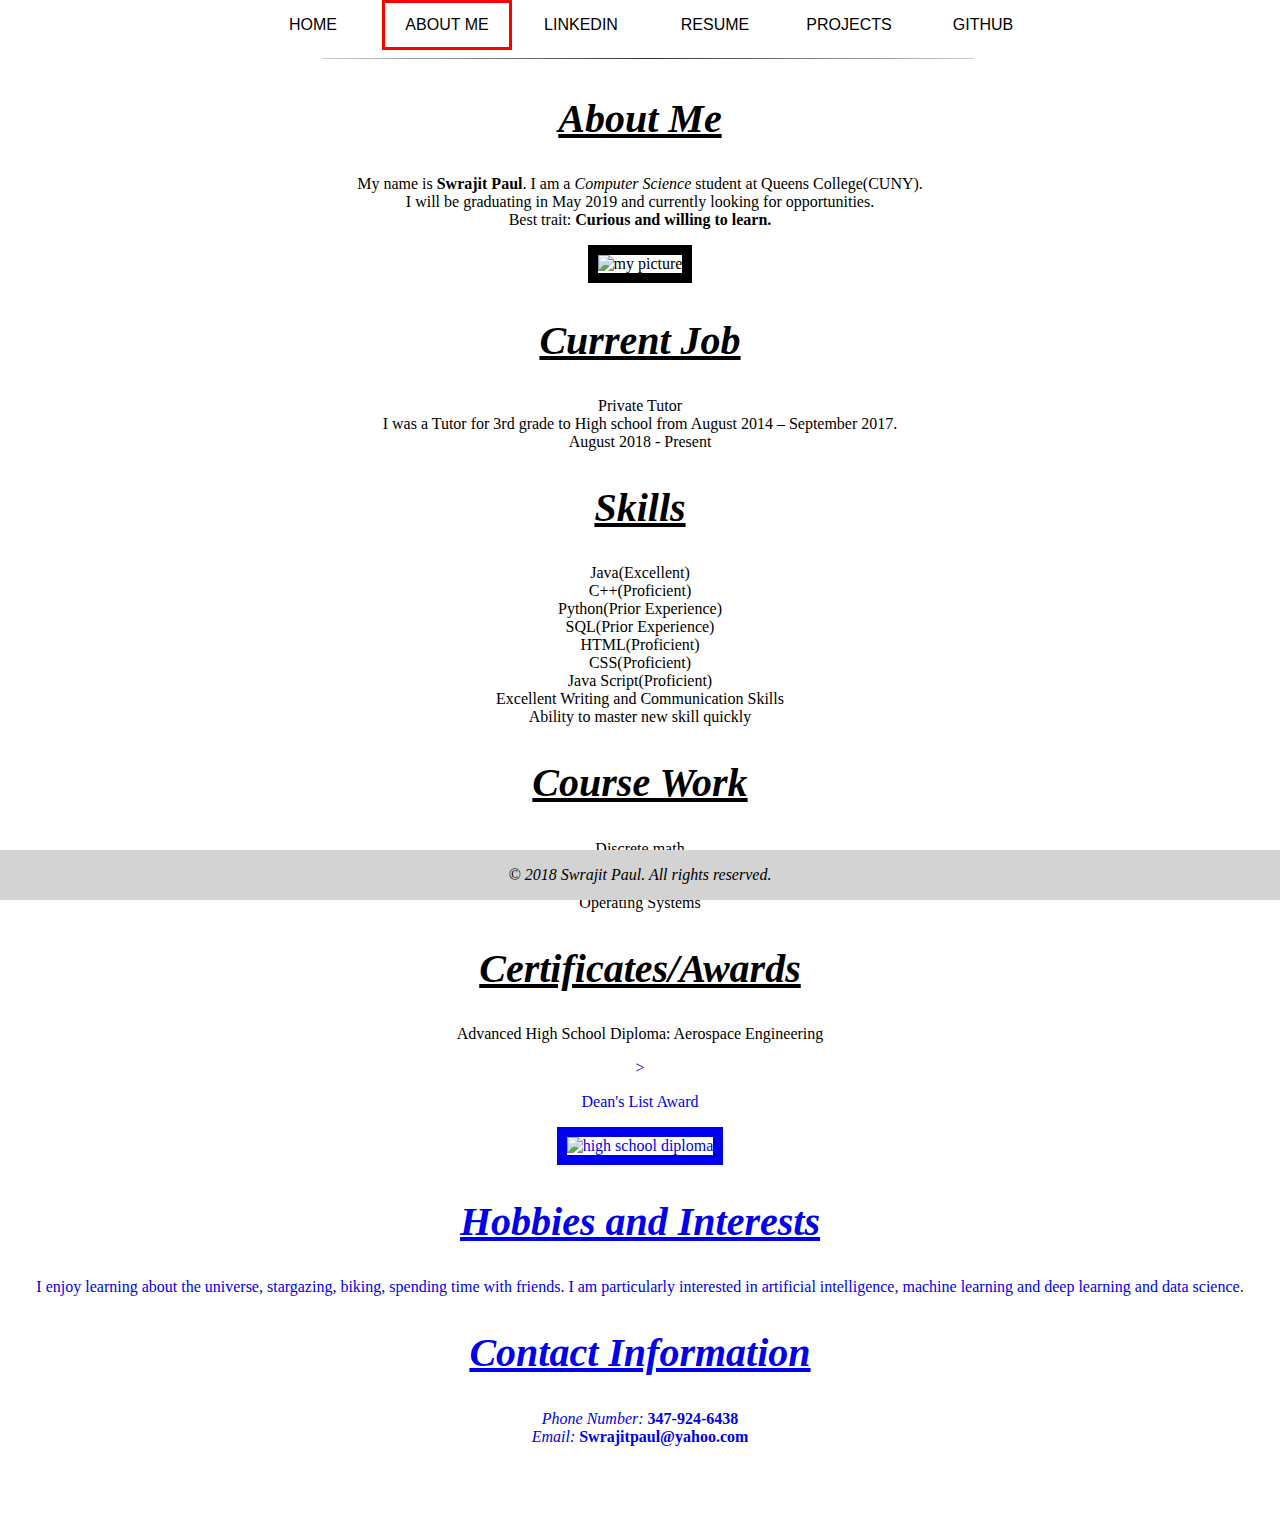
==== aboutme.html @ 598c58d7 "8.1" ====
﻿<!DOCTYPE html>
<html lang="en-US">
  <head>
    <link rel="stylesheet" href="aboutme.css" >
  </head>
  <body>
    <nav>
      <a href="index.html"><button class="btn homepage">HOME</button></a>
      <a href="aboutme.html" ><button class="btn aboutme">ABOUT ME</button></a>
      <a href="https://www.linkedin.com/in/swrajitpaul/" target="_blank"><button class="btn linkedin">LINKEDIN</button></a>
      <a href="resume.html">  <button class="btn myresume">RESUME</button></a>
      <a href="projects.html"> <button class="btn myprojects">PROJECTS</button></a>
      <a href="https://github.com/Swrajitpaul?tab=repositories" target="_blank"><button class="btn linkedin">GITHUB</button></a>
      <hr class="line">
    </nav>
    <section>
      <br />
      <br />
      <br />
        <h2 >About Me</h2>
        <p>
          My name is <strong>Swrajit Paul</strong>. I am a <em>Computer Science</em> student at Queens College(CUNY).
          <br />
          I will be graduating in May 2019 and currently looking for opportunities.
          <br />
          Best trait: <strong>Curious and willing to learn.</strong>
        </p>
      </div>
      <div>
        <img src="fb.jpg" alt="my picture" length="180" width="240" >
      </div>
      <div>
        <h2 >Current Job</h2>

          Private Tutor
          <br />
          I was a Tutor for 3rd grade to High school from August 2014 – September 2017.
          <br />
          August 2018 - Present
        </p>
      </div>
      <div>
        <h2 >Skills</h2>
        <p>
          Java(Excellent)
          <br />
          C++(Proficient)
          <br />
          Python(Prior Experience)
          <br />
          SQL(Prior Experience)
          <br />
          HTML(Proficient)
          <br />
          CSS(Proficient)
          <br />
          Java Script(Proficient)
          <br />
          Excellent Writing and Communication Skills
          <br />
          Ability to master new skill quickly
        </p>
      </div>
      <dic>
        <h2> Course Work </h2>
        <p>
          Discrete math
          <br />
          Design and Analysis of algorithms
          <br />
          Data Structure
          <br />
          Operating Systems
          <br />

          </math>
        </p>
      </dic>
      <div>
        <h2 >Certificates/Awards</h2>
        <p>
          Advanced High School Diploma: Aerospace Engineering
        </p>
        <a href="aerospace.jpg" targe="blank" <img src="aerospace.jpg" alt="high school diploma" height="300px" width="400"/>>
        <br />
        <p>
          Dean's List Award
        </p>
        <img src="deanslist.jpg" alt="high school diploma" height="300px" width="400"/>
      </div>
      <div>
        <h2>Hobbies and Interests</h2>
        <p>
          I enjoy learning about the universe, stargazing, biking, spending time with friends.
          I am particularly interested in artificial intelligence, machine learning and deep learning and data science.
        </p>
      </div>
      <div>
        <h2 >Contact Information</h2>
        <p>
          <em>Phone Number:</em> <strong>347-924-6438</strong>
          <br />
          <em>Email:</em> <strong>Swrajitpaul@yahoo.com</strong>
          <br />
          <br />
          <br />
          <br />
        </p>
      </div>
    </section>
    <footer>
      <address>
        <p >
          © 2018 Swrajit Paul. All rights reserved.
        </p>
      </address>
    </footer>
  </body>
</html>
---- aboutme.css ----
body {
  background-repeat: repeat;
  background-position: top left;
  text-align: center;
}
h1{
  background-color: white;
  font-style: italic;
  font-size: 40px;
  font-family: "Times New Roman", Times, serif;
  left: 39%;
  bottom: 43.5%;
}

a:link{
  text-decoration: none;
}

nav{
  overflow: hidden;
  background-color: white;
  position: fixed; /* Set the navbar to fixed position */
  top: 0; /* Position the navbar at the top of the page */
  width: 100%; /* Full width */
}

.line{
  border: 0;
  height: 1px;
  background: #333;
  background-image: linear-gradient(to right, #ccc, #333, #ccc);
  width: 51%;
}

.btn {
    border: none;
    background-color:white;
    width: 130px;
    height: 50px;
    text-align: center;
    font-size: 16px;
    cursor: pointer;
    display: inline-block;
  }
.btn:hover {background: tomato;}

div{
  position: center;
}

h2{
  background-color: white;
  font-style: italic;
  font-size: 40px;
  font-family: "Times New Roman", Times, serif;
  text-decoration: underline;
}


.aboutme{
  color:black;
  border-style: solid;
  border-color: red;
}

img{
  border-style: solid;
  border-width: 10px;
  transition: transform .2s;
}


footer{
    background-color: lightgrey;
    position: fixed;
    left: 0;
    bottom: 0;
    width: 100%;
    color: black;
    text-align: center;
}
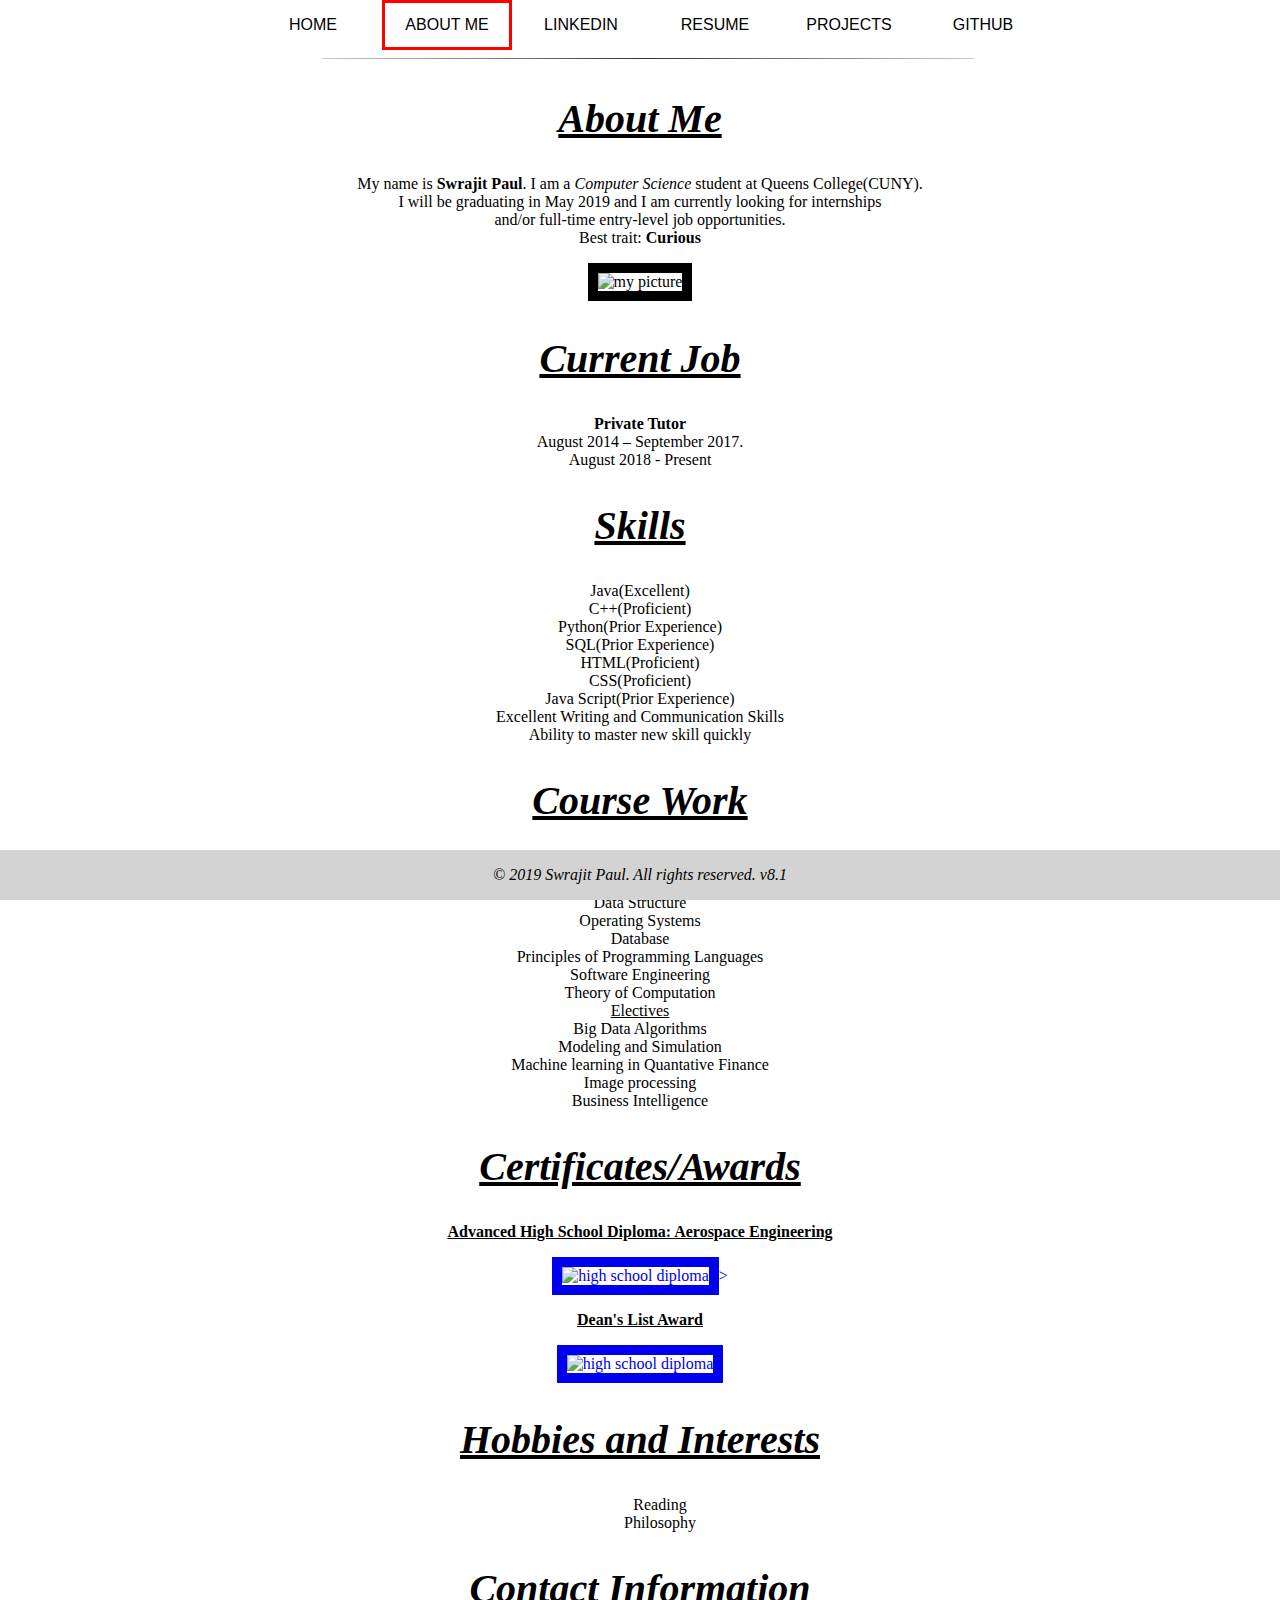
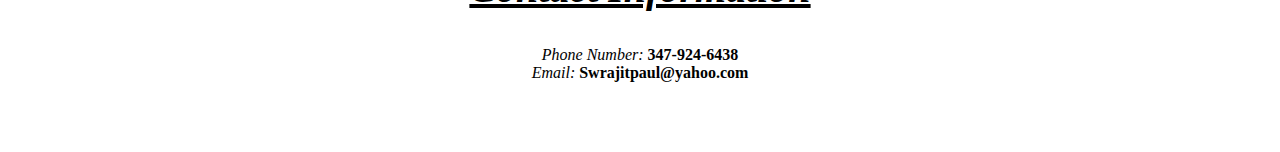
==== commit 08665ede: "8.1" ====
--- a/aboutme.html
+++ b/aboutme.html
@@ -21,9 +21,11 @@
         <p>
           My name is <strong>Swrajit Paul</strong>. I am a <em>Computer Science</em> student at Queens College(CUNY).
           <br />
-          I will be graduating in May 2019 and currently looking for opportunities.
+          I will be graduating in May 2019 and I am currently looking for internships
           <br />
-          Best trait: <strong>Curious and willing to learn.</strong>
+          and/or full-time entry-level job opportunities.
+          <br />
+          Best trait: <strong>Curious</strong>
         </p>
       </div>
       <div>
@@ -31,10 +33,9 @@
       </div>
       <div>
         <h2 >Current Job</h2>
-
-          Private Tutor
+          <strong>Private Tutor</strong>
           <br />
-          I was a Tutor for 3rd grade to High school from August 2014 – September 2017.
+          August 2014 – September 2017.
           <br />
           August 2018 - Present
         </p>
@@ -54,7 +55,7 @@
           <br />
           CSS(Proficient)
           <br />
-          Java Script(Proficient)
+          Java Script(Prior Experience)
           <br />
           Excellent Writing and Communication Skills
           <br />
@@ -72,28 +73,60 @@
           <br />
           Operating Systems
           <br />
-
-          </math>
+          Database
+          <br />
+          Principles of Programming Languages
+          <br />
+          Software Engineering
+          <br />
+          Theory of Computation
+          <br />
+          <u>Electives</u>
+          <br />
+          Big Data Algorithms
+          <br />
+          Modeling and Simulation
+          <br />
+          Machine learning in Quantative Finance
+          <br />
+          Image processing
+          <br />
+          Business Intelligence
         </p>
       </dic>
       <div>
         <h2 >Certificates/Awards</h2>
         <p>
-          Advanced High School Diploma: Aerospace Engineering
+          <strong>
+            <u>
+              Advanced High School Diploma: Aerospace Engineering
+            </u>
+          </strong>
         </p>
-        <a href="aerospace.jpg" targe="blank" <img src="aerospace.jpg" alt="high school diploma" height="300px" width="400"/>>
+        <a href="aerospace.jpg" target="_blank" >
+          <img src="aerospace.jpg" alt="high school diploma" height="300px" width="400"/>>
+        </a>
         <br />
         <p>
-          Dean's List Award
+          <strong>
+            <u>
+              Dean's List Award
+            </u>
+          </strong>
         </p>
-        <img src="deanslist.jpg" alt="high school diploma" height="300px" width="400"/>
+          <a href="deanslist.jpg" target="_blank">
+            <img src="deanslist.jpg" alt="high school diploma" height="300px" width="400"/>
+          </a>
       </div>
       <div>
         <h2>Hobbies and Interests</h2>
-        <p>
-          I enjoy learning about the universe, stargazing, biking, spending time with friends.
-          I am particularly interested in artificial intelligence, machine learning and deep learning and data science.
-        </p>
+        <ul>
+          Reading
+          <br />
+          Philosophy
+          <br />
+
+        </ul>
       </div>
       <div>
         <h2 >Contact Information</h2>
@@ -111,7 +144,7 @@
     <footer>
       <address>
         <p >
-          © 2018 Swrajit Paul. All rights reserved.
+          © 2019 Swrajit Paul. All rights reserved. v8.1
         </p>
       </address>
     </footer>
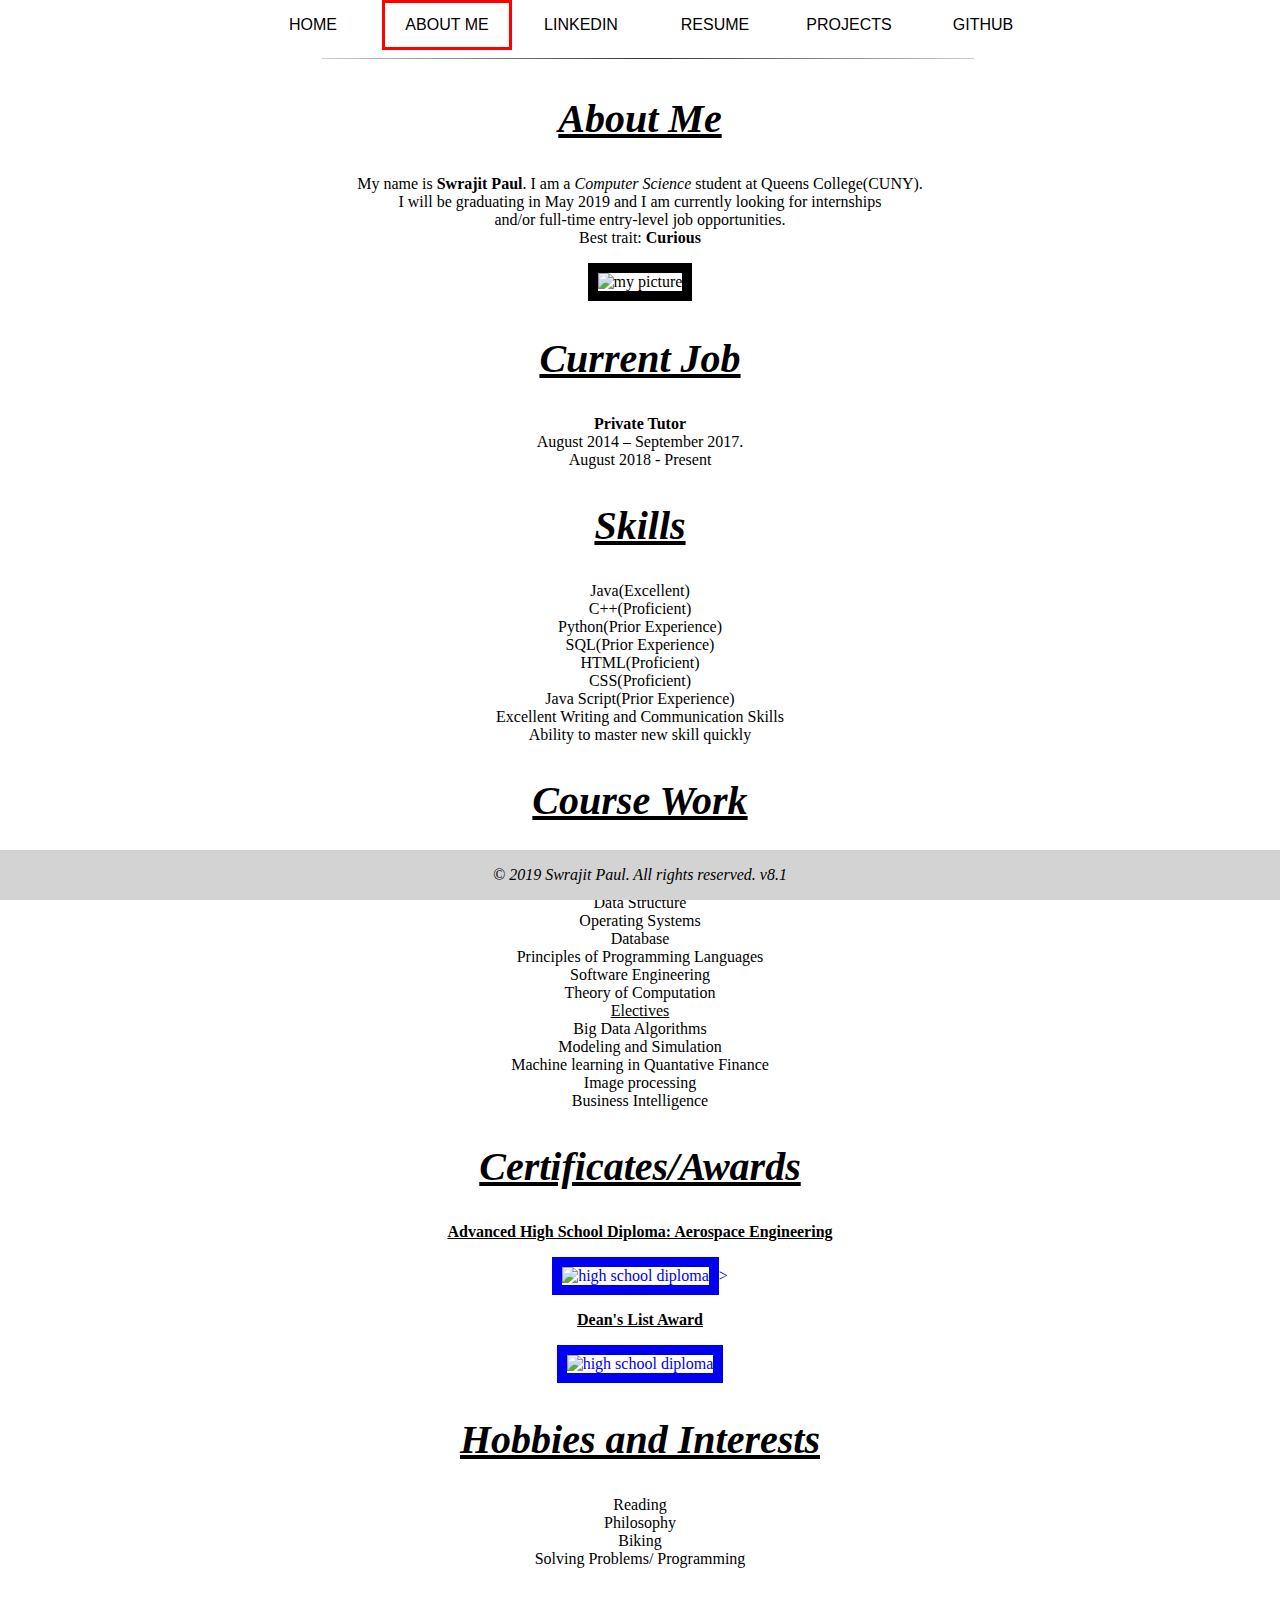
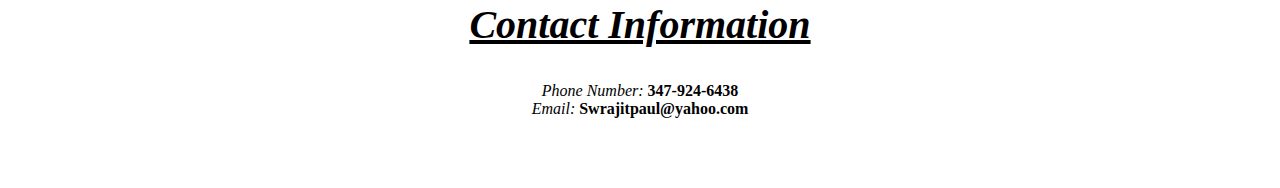
==== commit b95a86d3: "8.1" ====
--- a/aboutme.html
+++ b/aboutme.html
@@ -120,13 +120,13 @@
       </div>
       <div>
         <h2>Hobbies and Interests</h2>
-        <ul>
-          Reading
-          <br />
-          Philosophy
-          <br />
-
-        </ul>
+        Reading
+        <br />
+        Philosophy
+        <br />
+        Biking
+        <br />
+        Solving Problems/ Programming
       </div>
       <div>
         <h2 >Contact Information</h2>
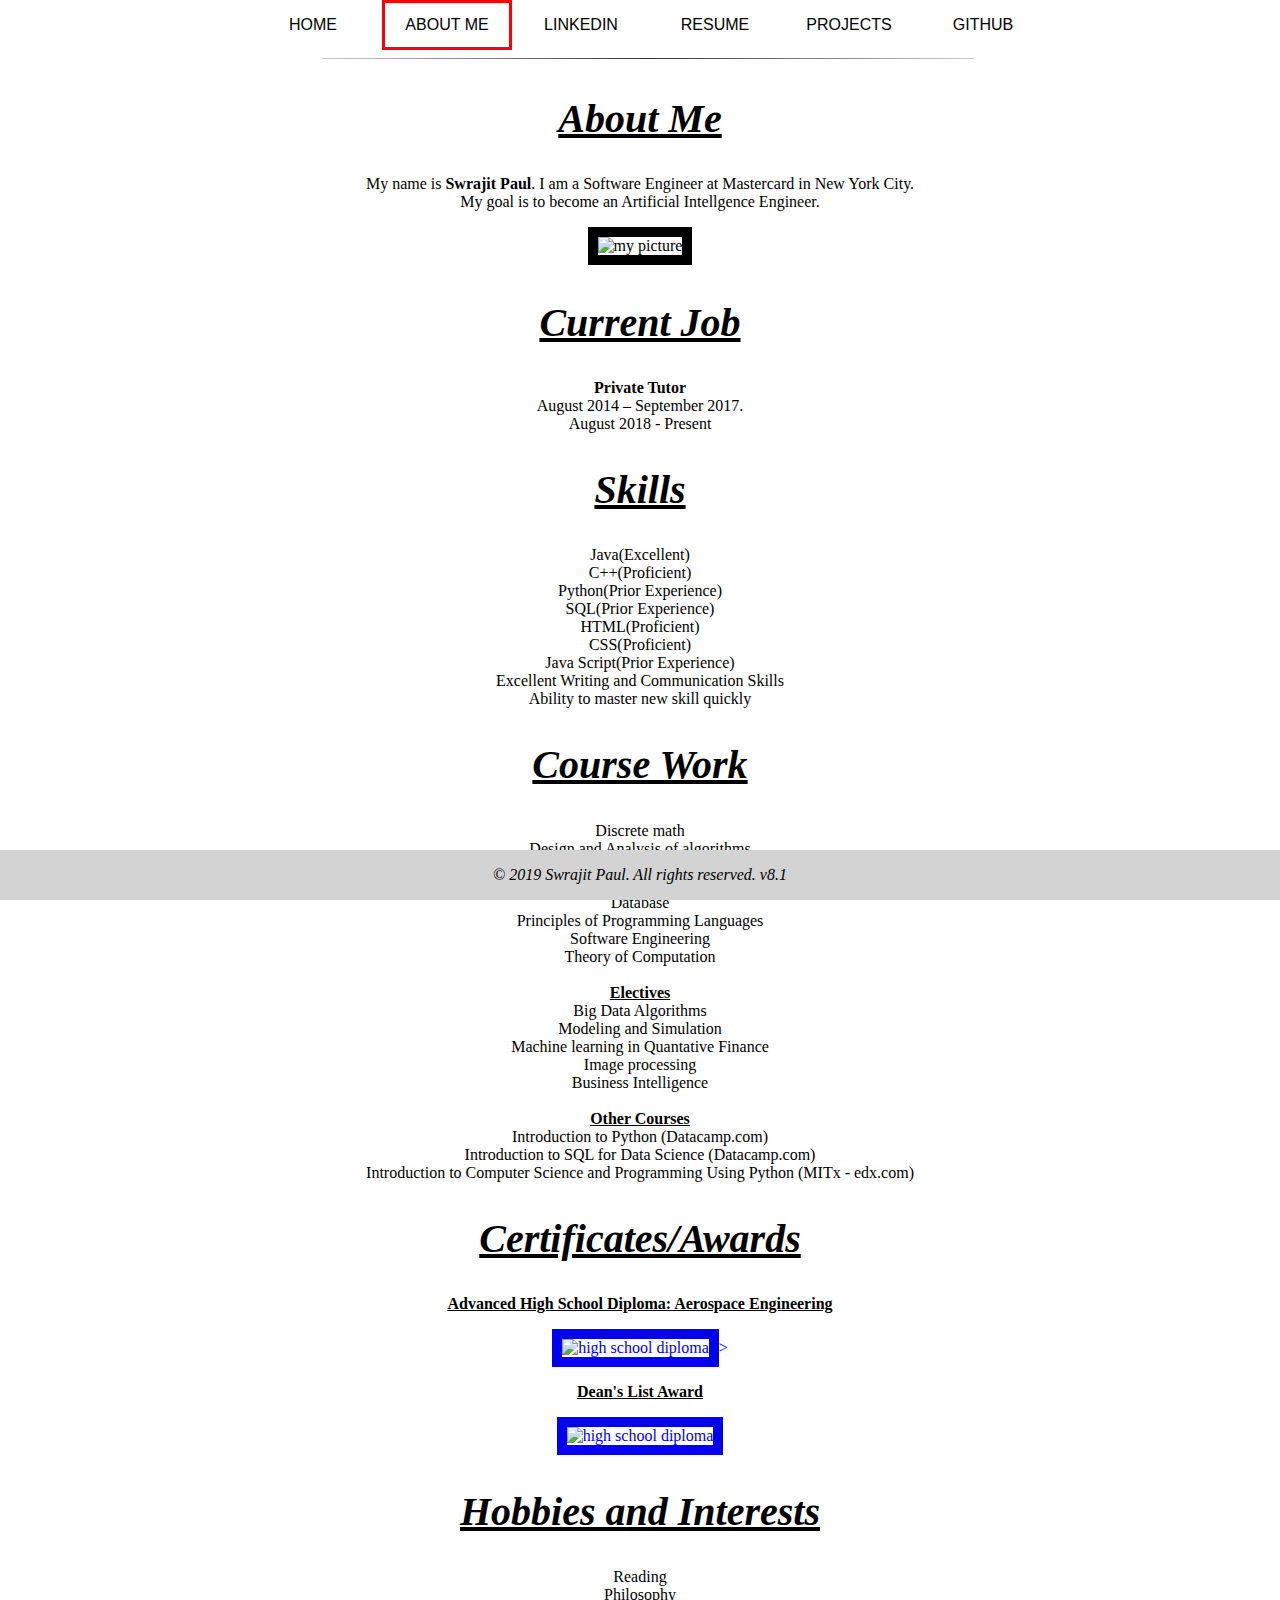
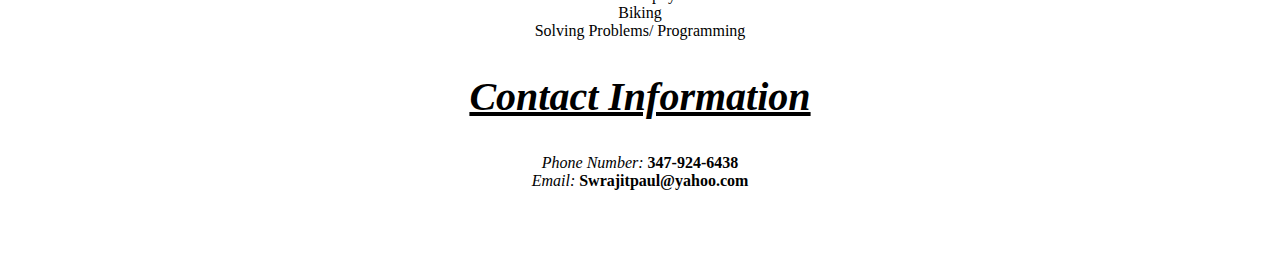
==== commit 63af7b7b: "Update aboutme.html" ====
--- a/aboutme.html
+++ b/aboutme.html
@@ -19,13 +19,9 @@
       <br />
         <h2 >About Me</h2>
         <p>
-          My name is <strong>Swrajit Paul</strong>. I am a <em>Computer Science</em> student at Queens College(CUNY).
+          My name is <strong>Swrajit Paul</strong>. I am a Software Engineer at Mastercard in New York City.
           <br />
-          I will be graduating in May 2019 and I am currently looking for internships
-          <br />
-          and/or full-time entry-level job opportunities.
-          <br />
-          Best trait: <strong>Curious</strong>
+          My goal is to become an Artificial Intellgence Engineer. 
         </p>
       </div>
       <div>
@@ -81,7 +77,8 @@
           <br />
           Theory of Computation
           <br />
-          <u>Electives</u>
+          <br />
+          <strong><u>Electives</u></strong>
           <br />
           Big Data Algorithms
           <br />
@@ -92,6 +89,15 @@
           Image processing
           <br />
           Business Intelligence
+          <br />
+          <br />
+          <strong><u>Other Courses</u></strong>
+          <br />
+          Introduction to Python (Datacamp.com)
+          <br />
+          Introduction to SQL for Data Science (Datacamp.com)
+          <br />
+          Introduction to Computer Science and Programming Using Python (MITx - edx.com)
         </p>
       </dic>
       <div>
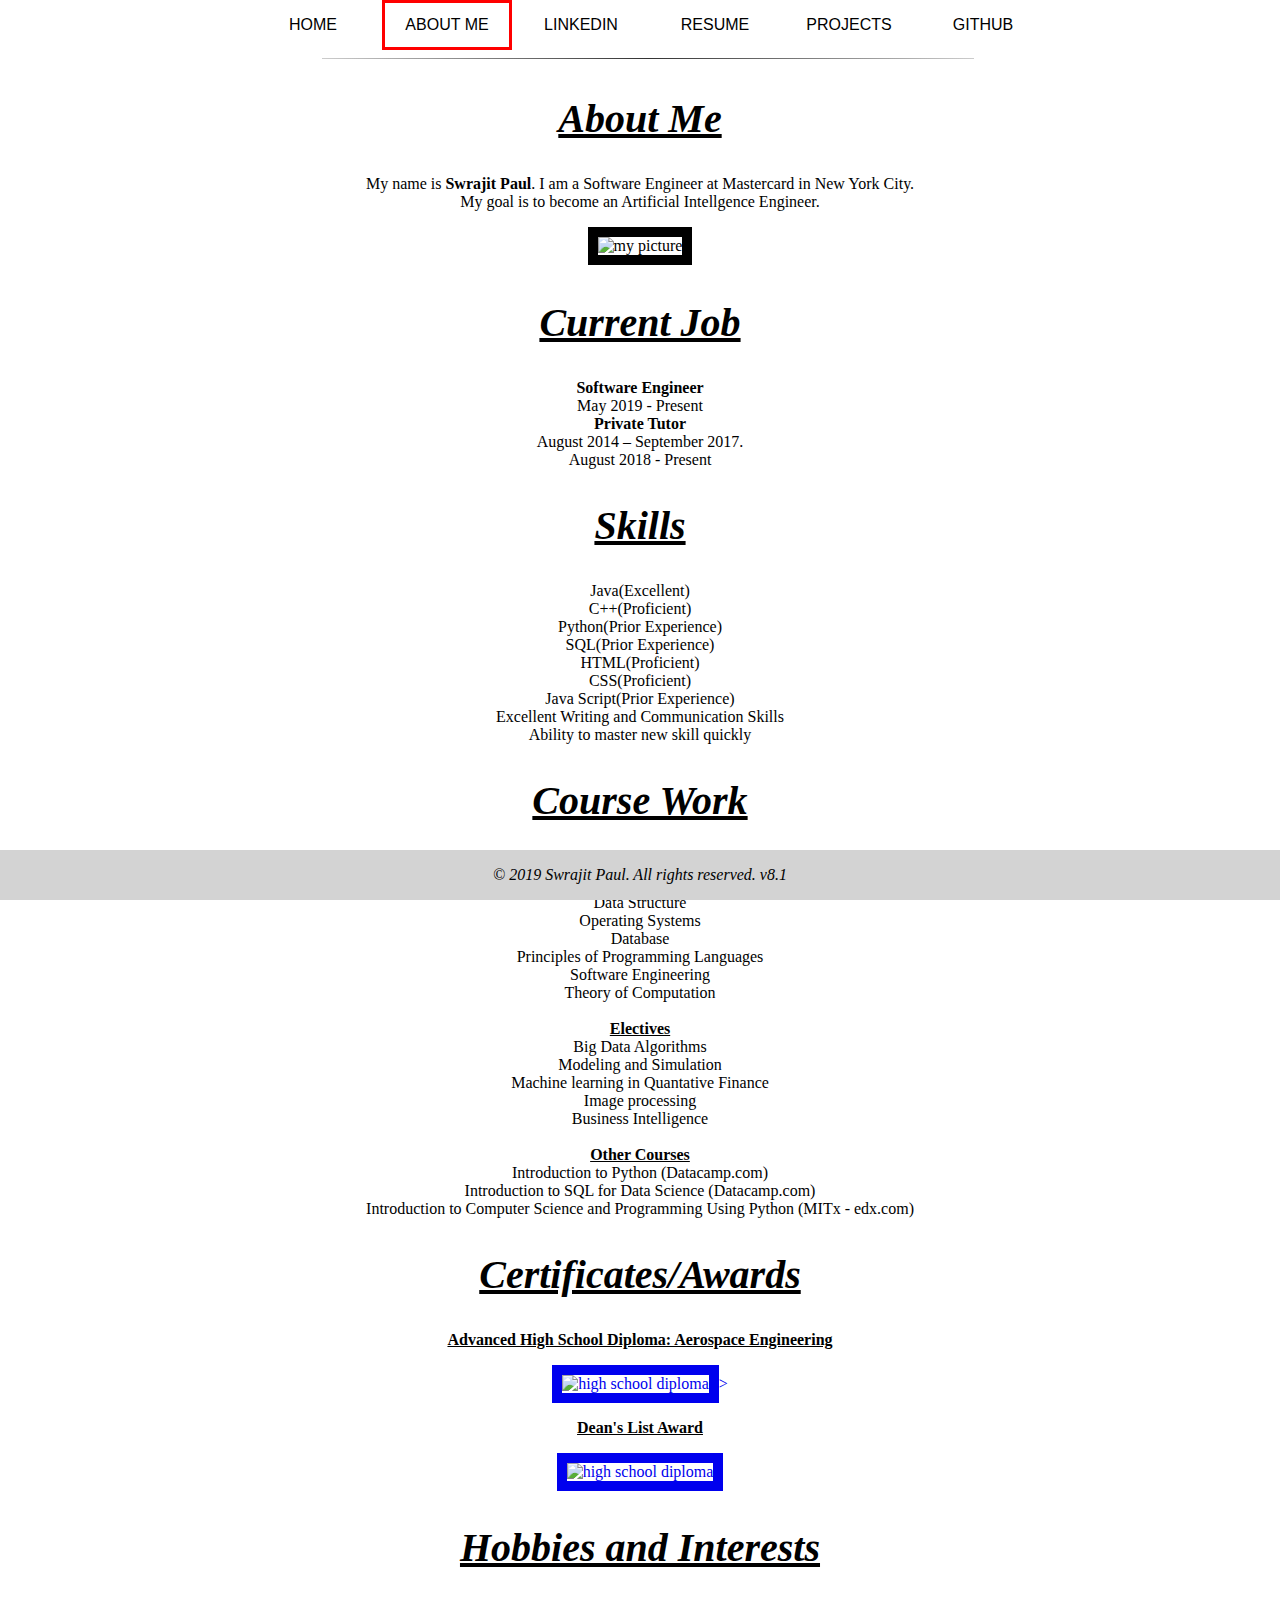
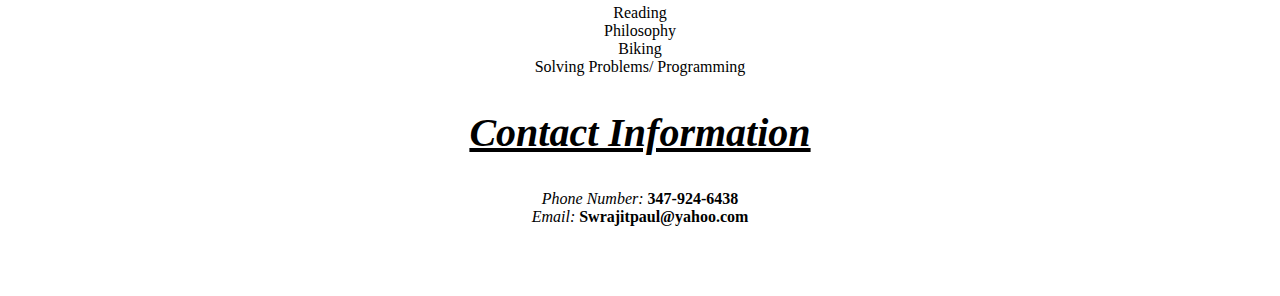
==== commit c33ea2f4: "updated aboutme" ====
--- a/aboutme.html
+++ b/aboutme.html
@@ -21,7 +21,7 @@
         <p>
           My name is <strong>Swrajit Paul</strong>. I am a Software Engineer at Mastercard in New York City.
           <br />
-          My goal is to become an Artificial Intellgence Engineer. 
+          My goal is to become an Artificial Intellgence Engineer.
         </p>
       </div>
       <div>
@@ -29,6 +29,10 @@
       </div>
       <div>
         <h2 >Current Job</h2>
+          <strong>Software Engineer</strong>
+          <br />
+          May 2019 - Present
+          <br />
           <strong>Private Tutor</strong>
           <br />
           August 2014 – September 2017.
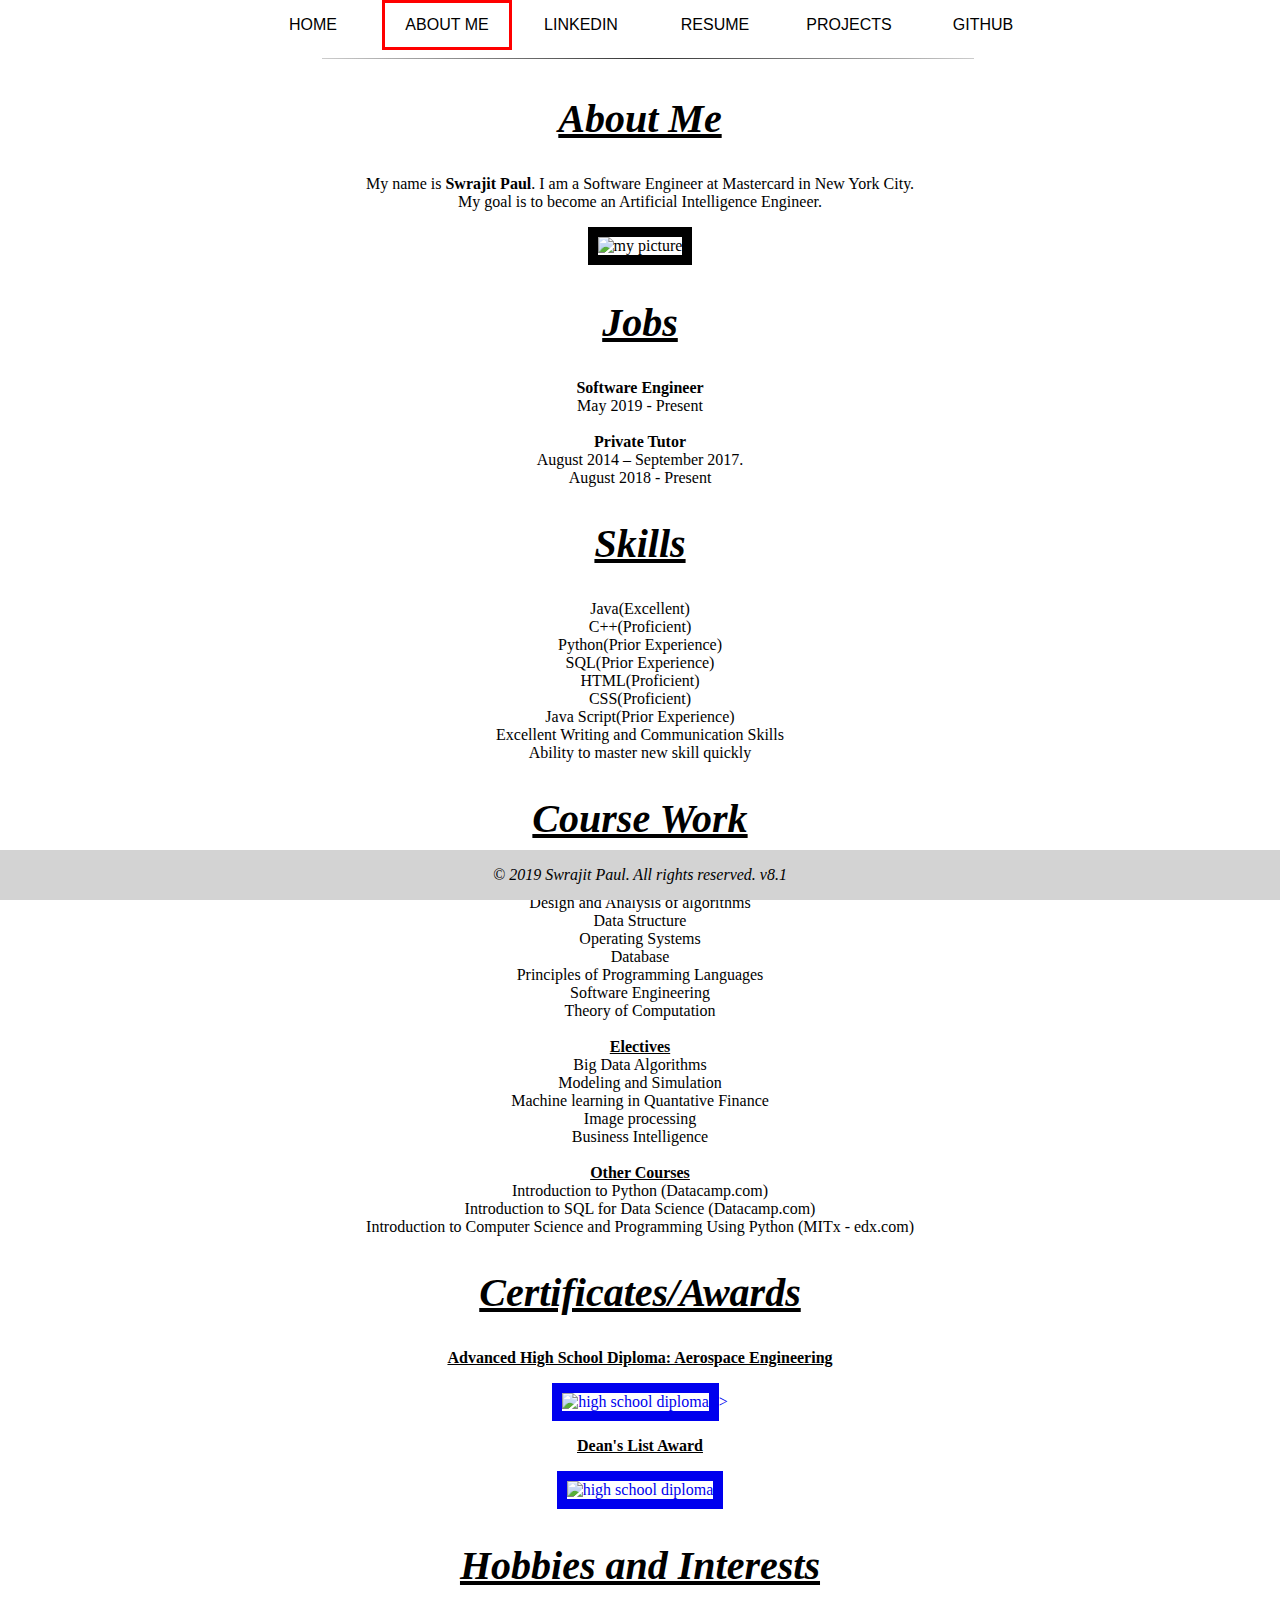
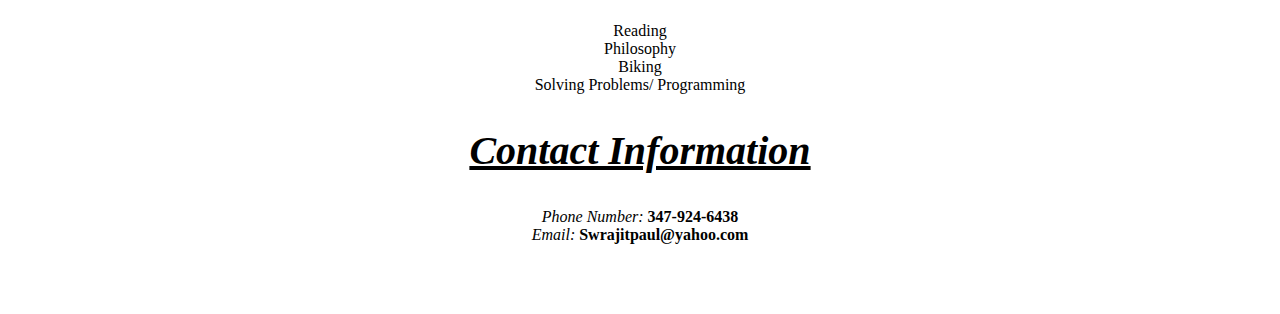
==== commit 32396a60: "8.1.1" ====
--- a/aboutme.html
+++ b/aboutme.html
@@ -21,17 +21,18 @@
         <p>
           My name is <strong>Swrajit Paul</strong>. I am a Software Engineer at Mastercard in New York City.
           <br />
-          My goal is to become an Artificial Intellgence Engineer.
+          My goal is to become an Artificial Intelligence Engineer.
         </p>
       </div>
       <div>
         <img src="fb.jpg" alt="my picture" length="180" width="240" >
       </div>
       <div>
-        <h2 >Current Job</h2>
+        <h2 >Jobs</h2>
           <strong>Software Engineer</strong>
           <br />
           May 2019 - Present
+          <br />
           <br />
           <strong>Private Tutor</strong>
           <br />
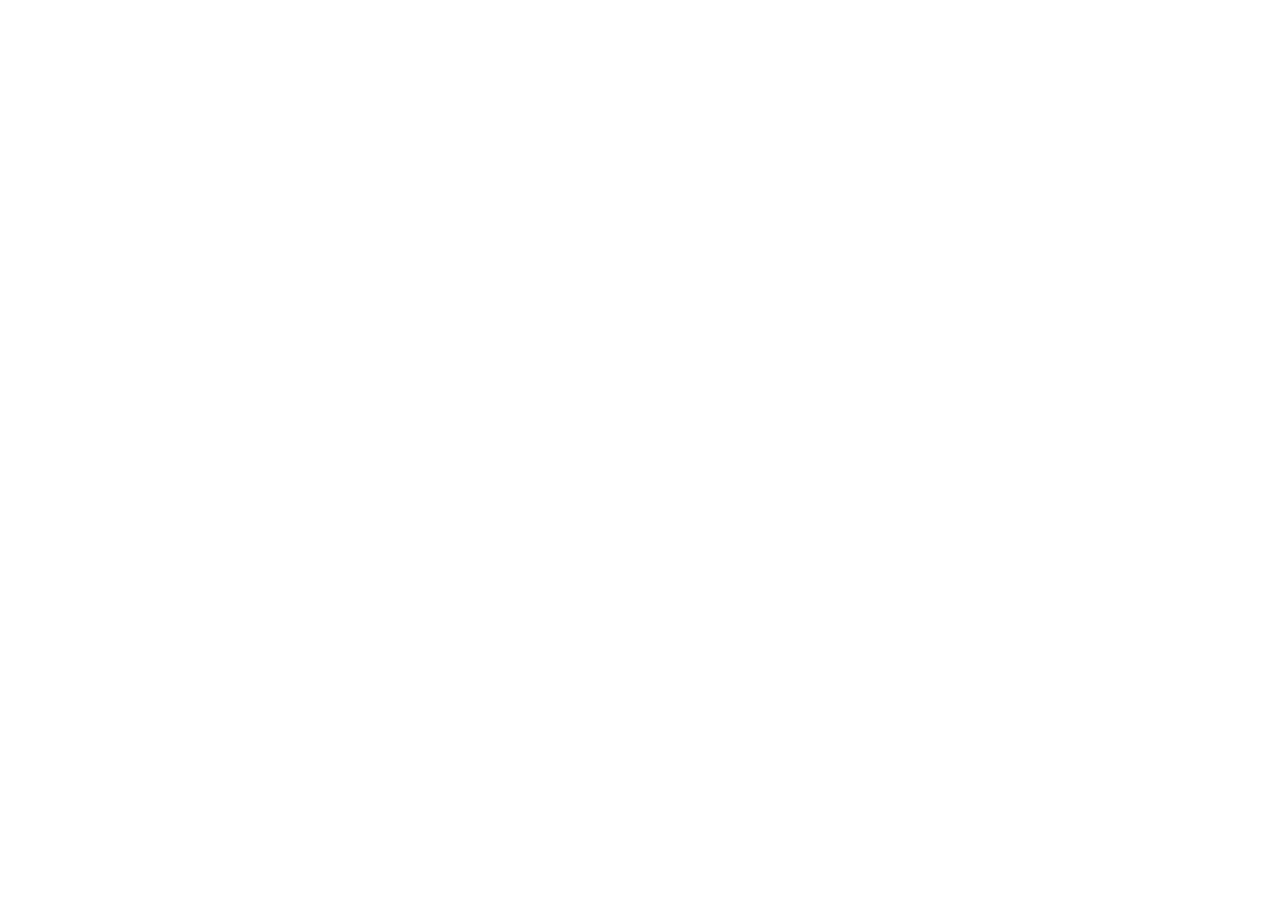
==== commit c74503e4: "Description on about me" ====
--- a/aboutme.html
+++ b/aboutme.html
@@ -2,6 +2,7 @@
 <html lang="en-US">
   <head>
     <link rel="stylesheet" href="aboutme.css" >
+    <script
   </head>
   <body>
     <nav>
@@ -19,9 +20,9 @@
       <br />
         <h2 >About Me</h2>
         <p>
-          My name is <strong>Swrajit Paul</strong>. I am a Software Engineer at Mastercard in New York City.
+          My name is <strong>Swrajit Paul</strong>.
           <br />
-          My goal is to become an Artificial Intelligence Engineer.
+          I am a Software Engineer at Mastercard in New York City. I work in the mobile development team. I am responsible for both iOS and Android testing.
         </p>
       </div>
       <div>
@@ -29,7 +30,7 @@
       </div>
       <div>
         <h2 >Jobs</h2>
-          <strong>Software Engineer</strong>
+          <strong>Software Engineer in test</strong>
           <br />
           May 2019 - Present
           <br />
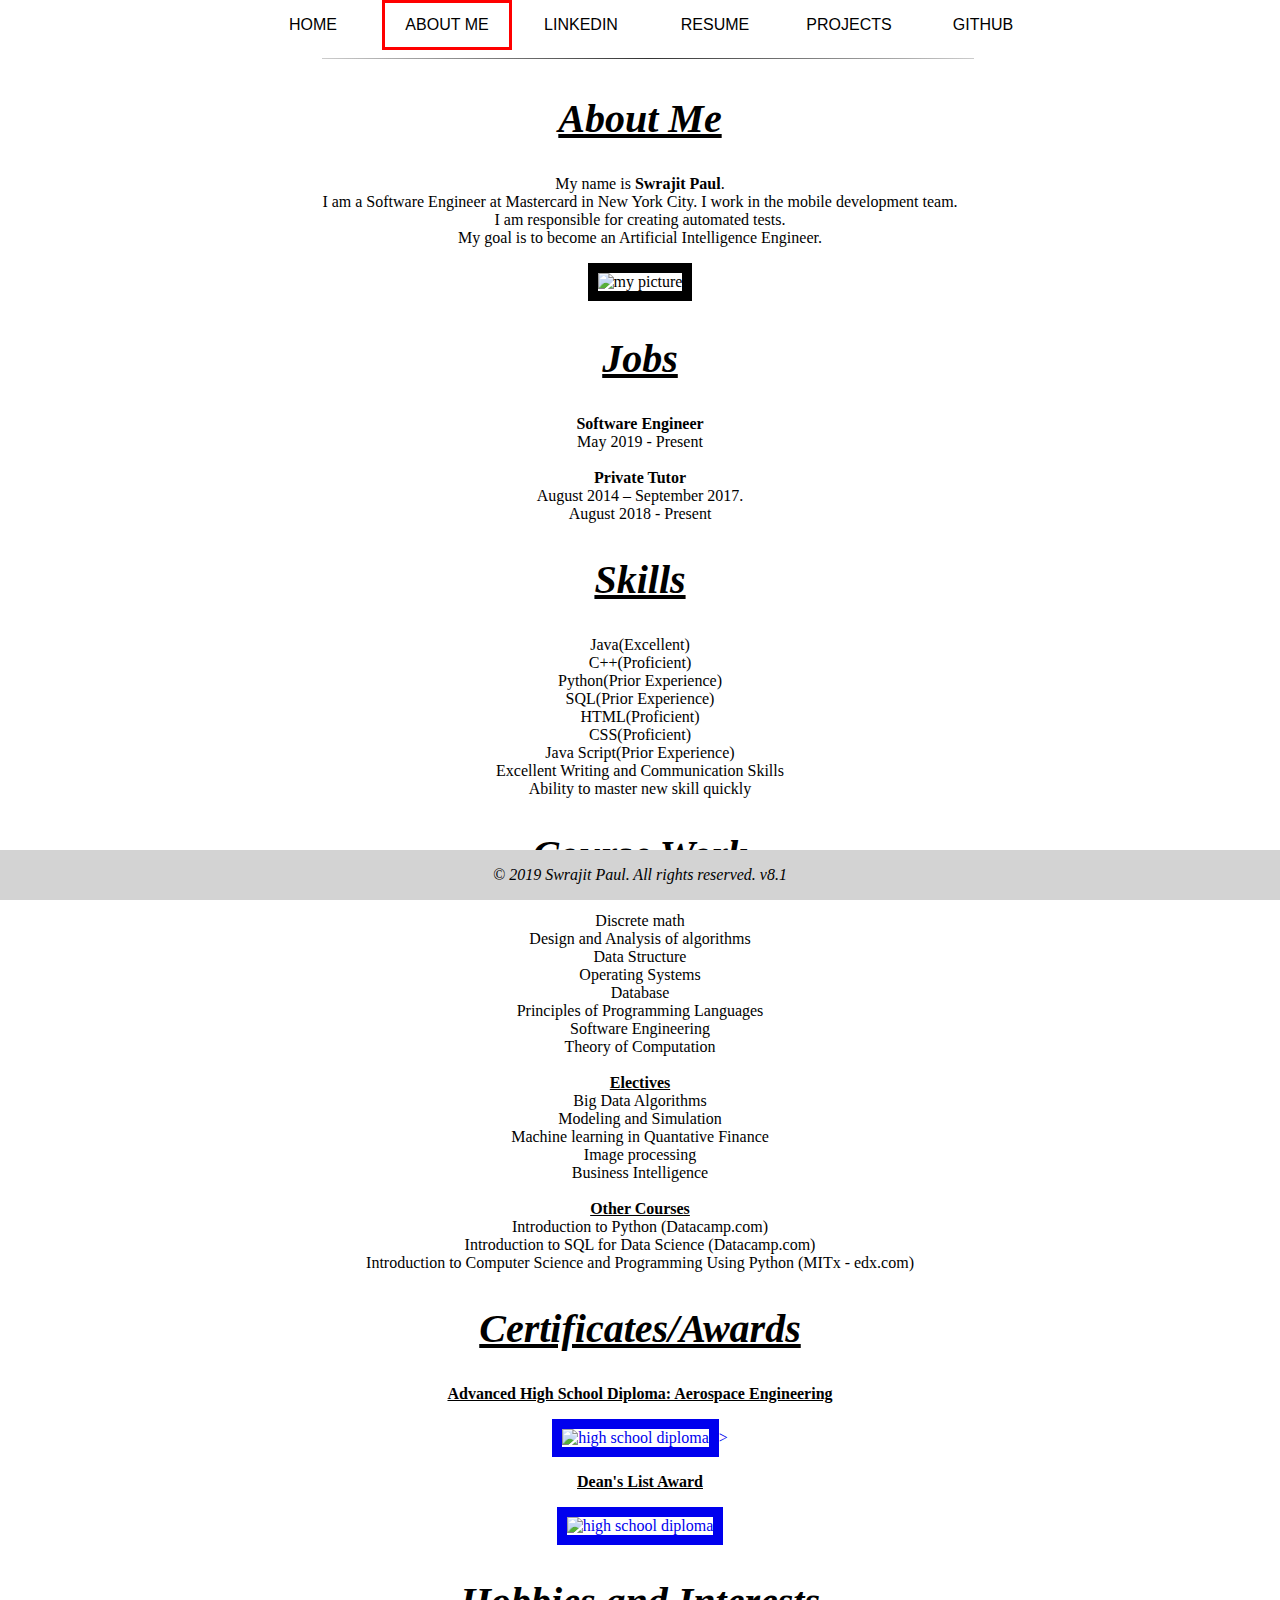
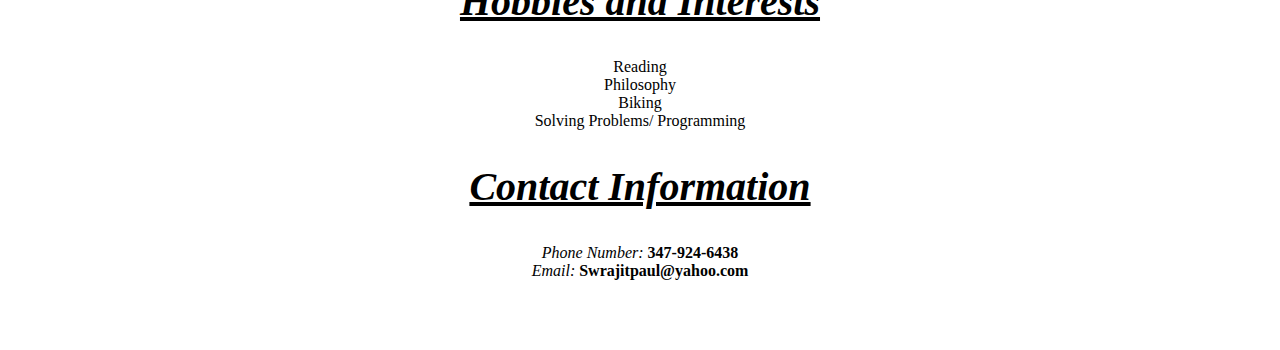
==== commit d7841b7c: "Revert "Description on about me"" ====
--- a/aboutme.html
+++ b/aboutme.html
@@ -2,7 +2,6 @@
 <html lang="en-US">
   <head>
     <link rel="stylesheet" href="aboutme.css" >
-    <script
   </head>
   <body>
     <nav>
@@ -22,7 +21,11 @@
         <p>
           My name is <strong>Swrajit Paul</strong>.
           <br />
-          I am a Software Engineer at Mastercard in New York City. I work in the mobile development team. I am responsible for both iOS and Android testing.
+          I am a Software Engineer at Mastercard in New York City. I work in the mobile development team.
+          <br/>
+          I am responsible for creating automated tests.
+          <br />
+          My goal is to become an Artificial Intelligence Engineer.
         </p>
       </div>
       <div>
@@ -30,7 +33,7 @@
       </div>
       <div>
         <h2 >Jobs</h2>
-          <strong>Software Engineer in test</strong>
+          <strong>Software Engineer</strong>
           <br />
           May 2019 - Present
           <br />
